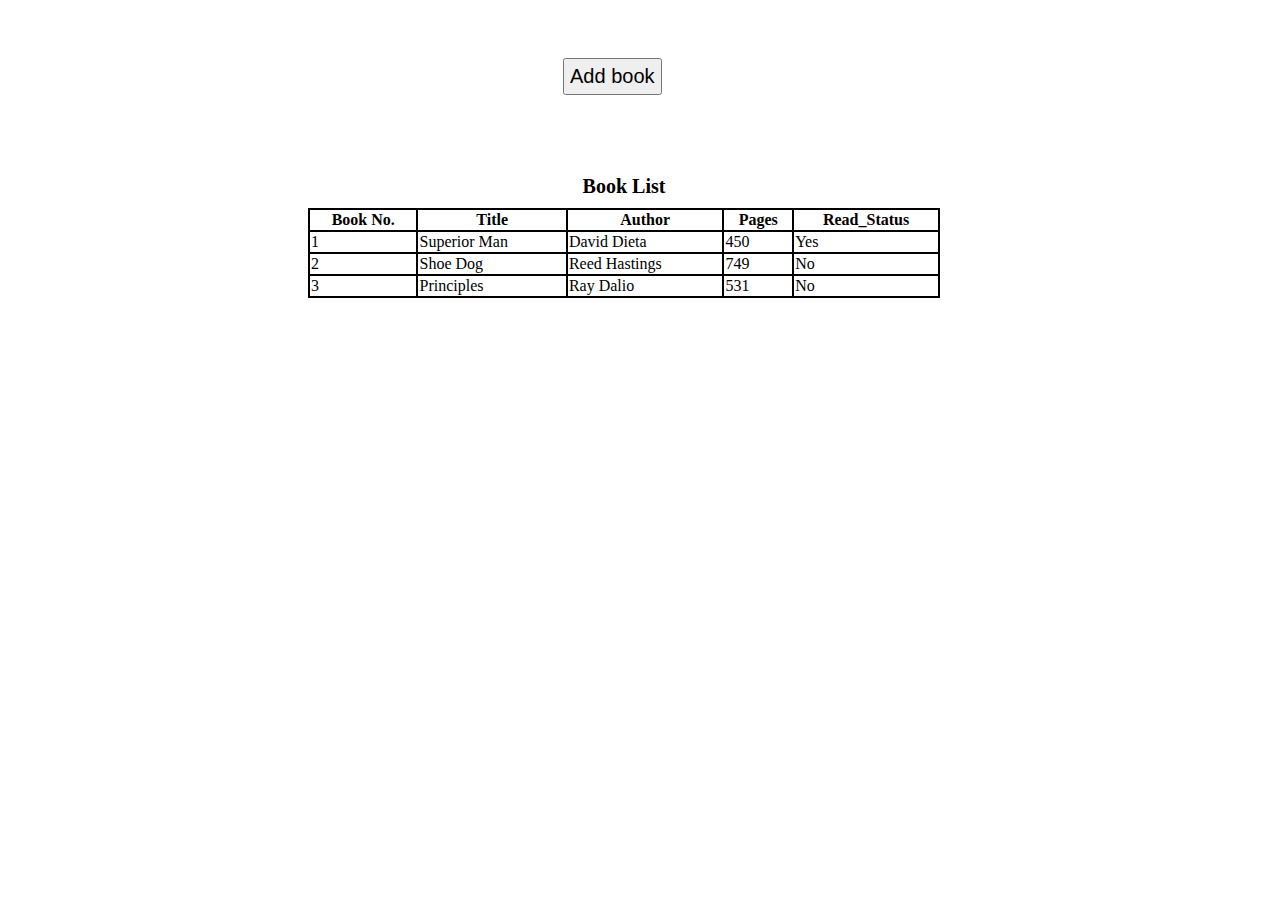
==== index.html @ 243c8d59 "Adding book through a function which will call Book constructor. push the new books to myLibrary arr" ====
<!DOCTYPE html>
<html lang="en">
<head>
    <meta charset="UTF-8">
    <meta name="viewport" content="width=device-width, initial-scale=1.0">
    <title>Document</title>
    <link rel="stylesheet" href="styles.css">
</head>
<body>
    <a href="addbookform.html"><button class="addbutton">Add book</button></a>
    <div class="table">
    </div>

    <script src="script.js"></script>
</body>
</html>
---- styles.css ----
.addbutton{
    margin-left: 555px;
    margin-top: 50px;
    font-size: 20px;
    padding: 5px;
}
table{
    border: 2px solid black;
    width: 50%;
    margin-left: 300px;
    margin-top: 80px;
}
table {
    border-collapse: collapse;
  }
  
  tr th, tr td {
    border: 2px solid black;
  }  
caption{
    font-size: 20px;
    font-weight: bold;
    margin-bottom: 10px;
}
.container{
    display: grid;
    grid-template-rows: 1fr 1fr 1fr 1fr;
    grid-template-columns: 1fr 1fr;
    gap : 20px;
}
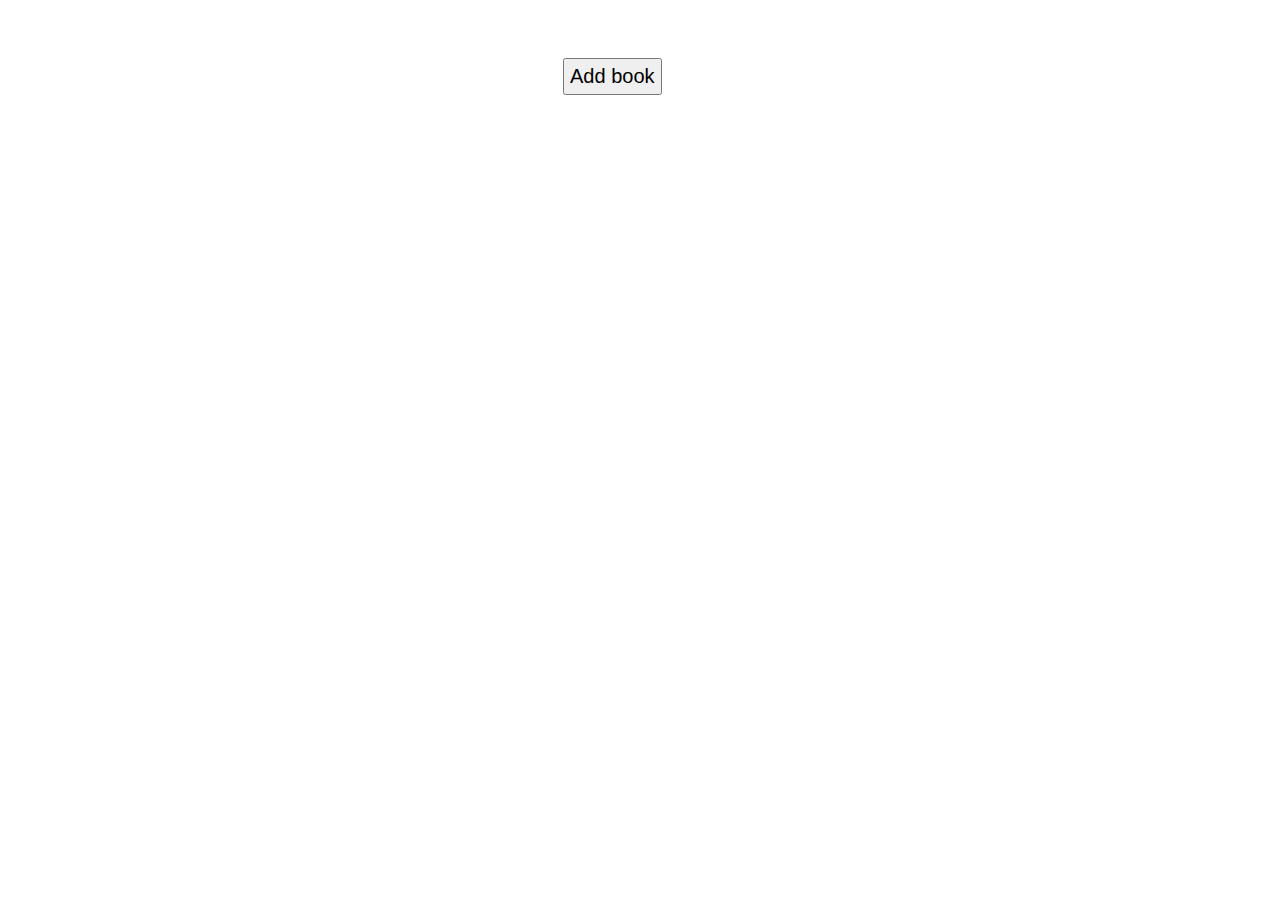
==== commit 6a05d5ee: "Used sessionStorage to store myLibrary array. render table function only to print the table. remove " ====
--- a/index.html
+++ b/index.html
@@ -7,7 +7,9 @@
     <link rel="stylesheet" href="styles.css">
 </head>
 <body>
+    
     <a href="addbookform.html"><button class="addbutton">Add book</button></a>
+
     <div class="table">
     </div>
 
